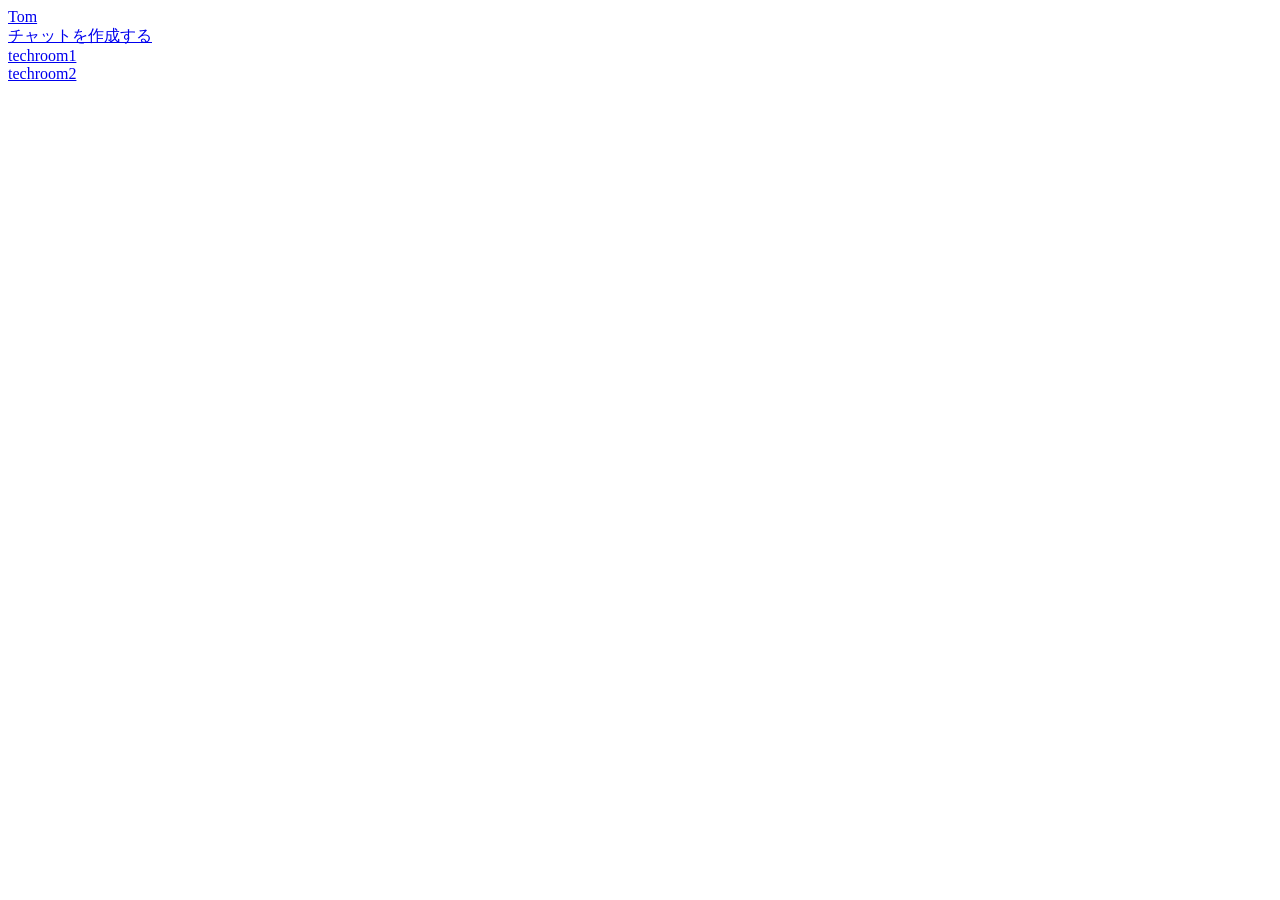
==== src/main/resources/templates/side_bar.html @ c140a356 "chat front create" ====
<!DOCTYPE html>
<html xmlns:th="http://www.thymeleaf.org" lang="ja">
<div th:fragment="side_bar">
  <div class="side-bar-header">
    <div class="header-name">
      <a href="#">Tom</a>
    </div>
    <div class="create-room">
      <a href="#">チャットを作成する</a>
    </div>
  </div>

  <div class="rooms">
    <div class="room">
      <div class="room-name">
        <a href="#">techroom1</a>
      </div>
    </div>

    <div class="room">
      <div class="room-name">
        <a href="#">techroom2</a>
      </div>
    </div>
  </div>
</div>
</html>
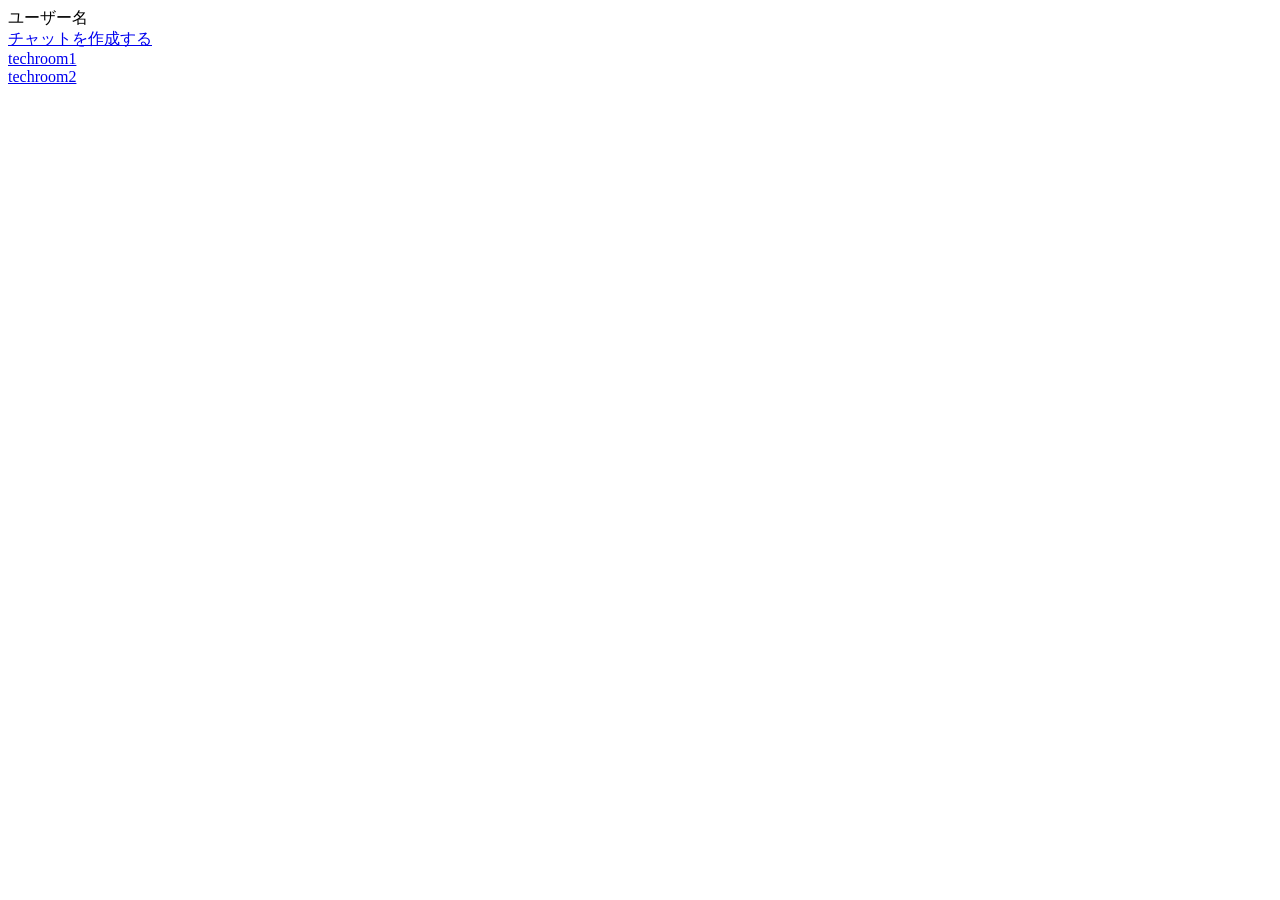
==== commit da671cf4: "ユーザー情報表示の実装" ====
--- a/src/main/resources/templates/side_bar.html
+++ b/src/main/resources/templates/side_bar.html
@@ -3,7 +3,7 @@
 <div th:fragment="side_bar">
   <div class="side-bar-header">
     <div class="header-name">
-      <a href="#">Tom</a>
+      <a th:href="@{/users/{userId}/edit(userId=${user.Id})}" th:text="${user.name}">ユーザー名</a>
     </div>
     <div class="create-room">
       <a href="#">チャットを作成する</a>
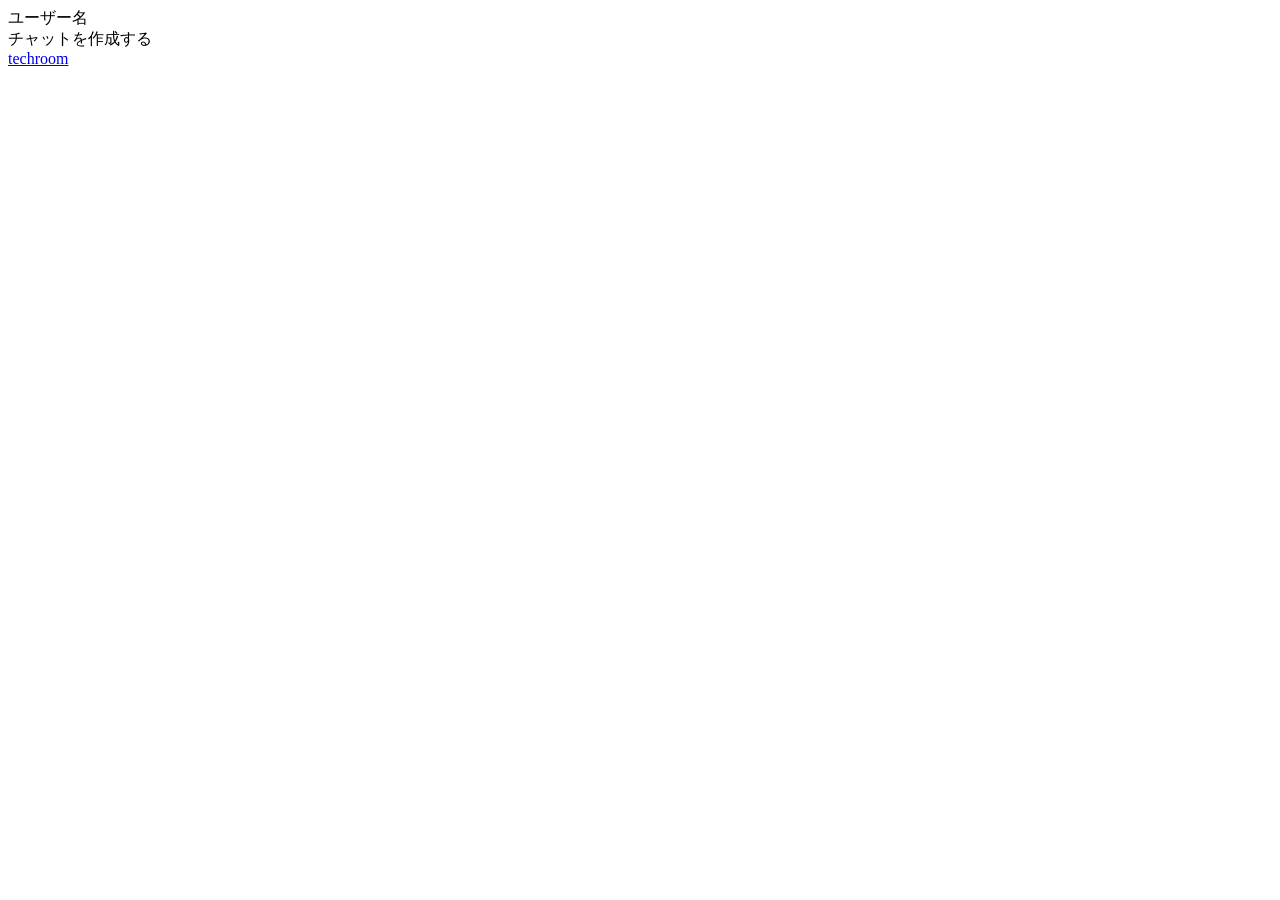
==== commit 1823a133: "チャット画面の編集" ====
--- a/src/main/resources/templates/side_bar.html
+++ b/src/main/resources/templates/side_bar.html
@@ -6,22 +6,16 @@
       <a th:href="@{/users/{userId}/edit(userId=${user.Id})}" th:text="${user.name}">ユーザー名</a>
     </div>
     <div class="create-room">
-      <a href="#">チャットを作成する</a>
+      <a th:href="@{/rooms/new}">チャットを作成する</a>
     </div>
   </div>
 
   <div class="rooms">
-    <div class="room">
-      <div class="room-name">
-        <a href="#">techroom1</a>
+    <div th:each="room : ${rooms}" class="room">
+        <div class="room-name">
+          <a href="#" th:text="${room.name}">techroom</a>
+        </div>
       </div>
-    </div>
-
-    <div class="room">
-      <div class="room-name">
-        <a href="#">techroom2</a>
-      </div>
-    </div>
   </div>
 </div>
 </html>
